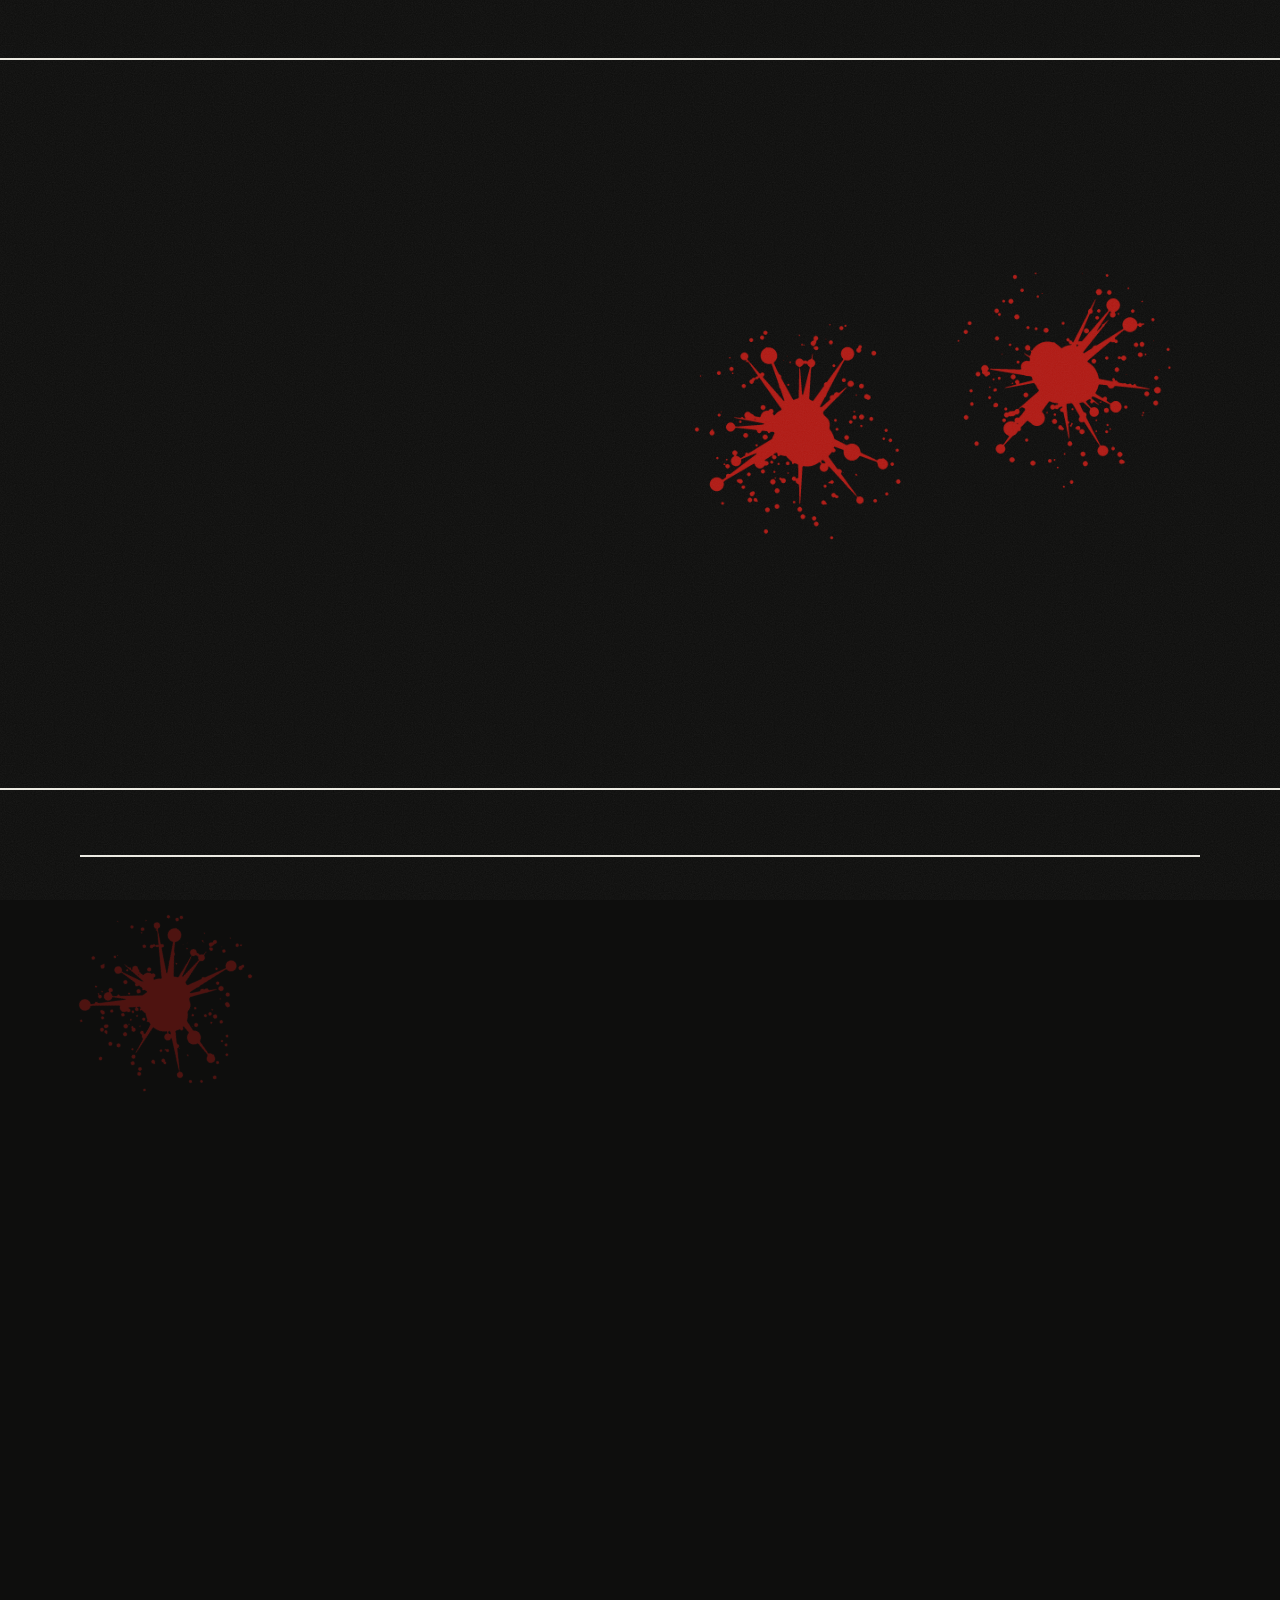
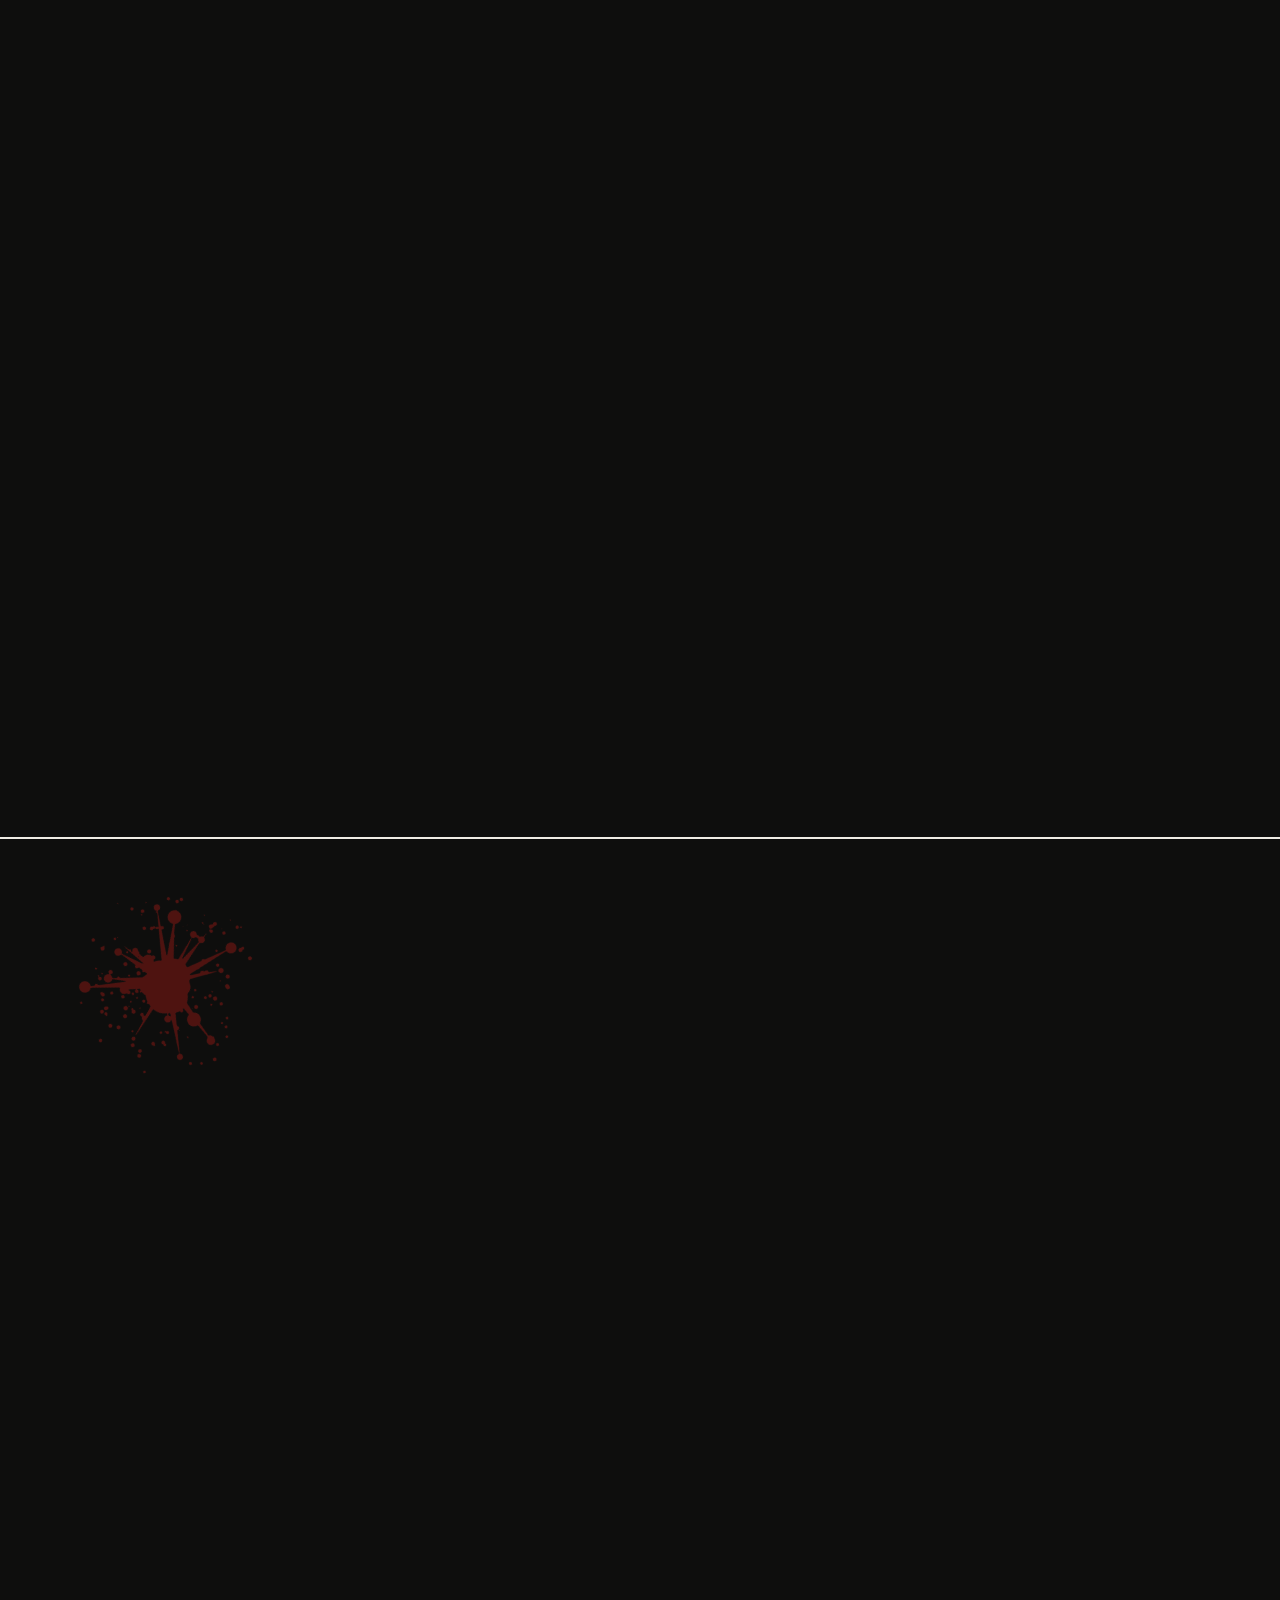
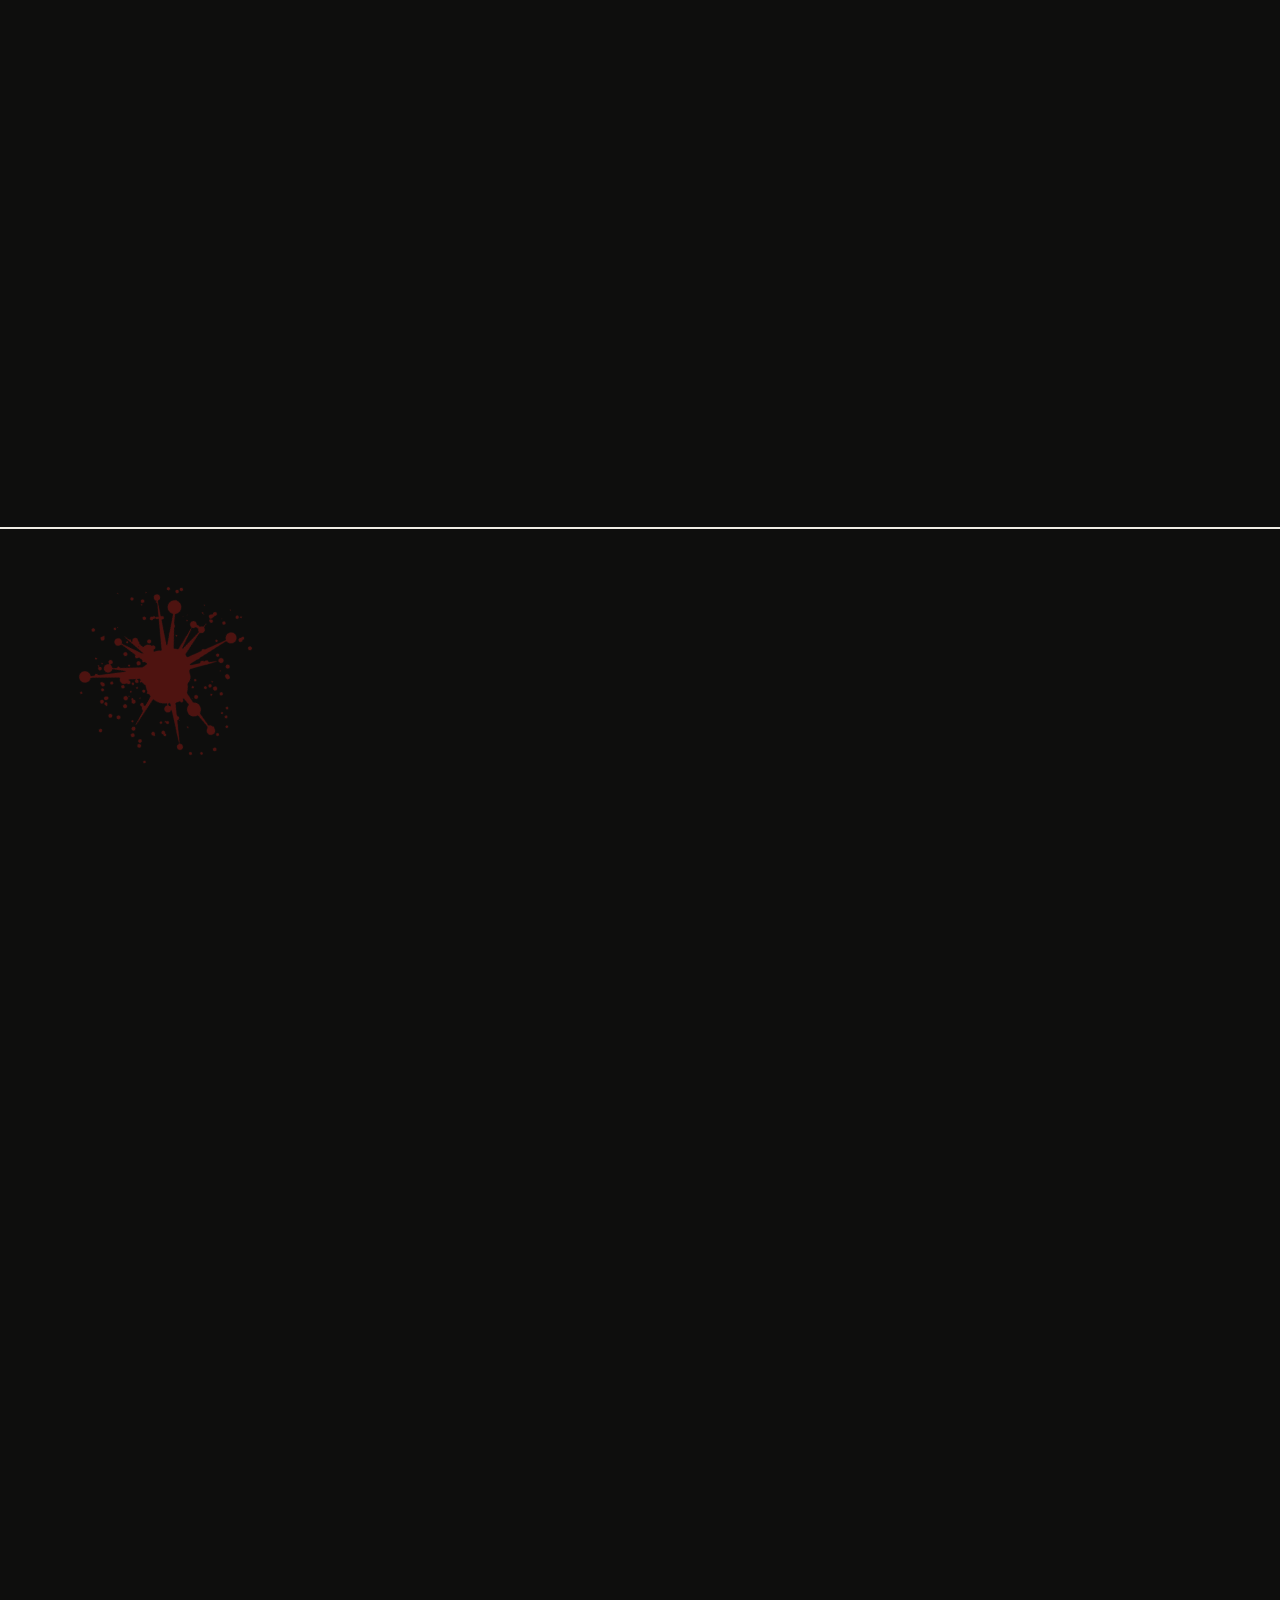
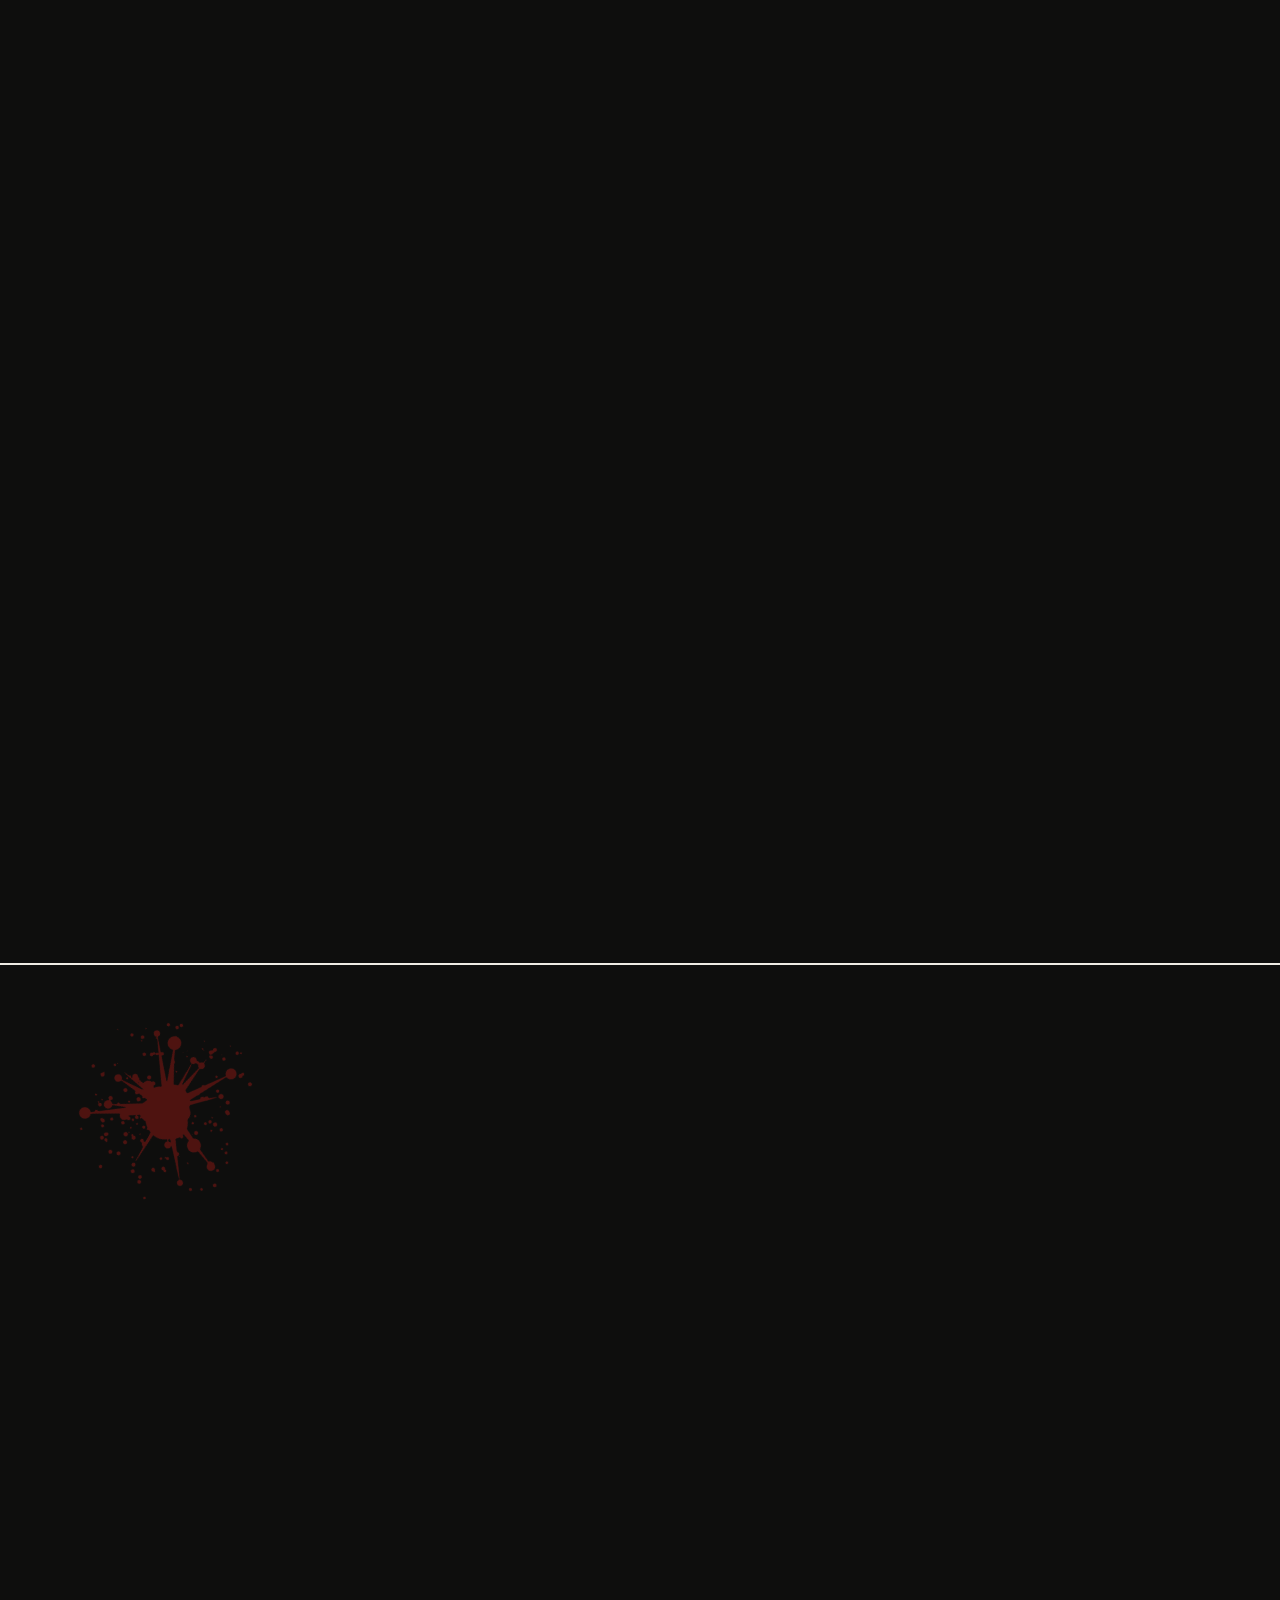
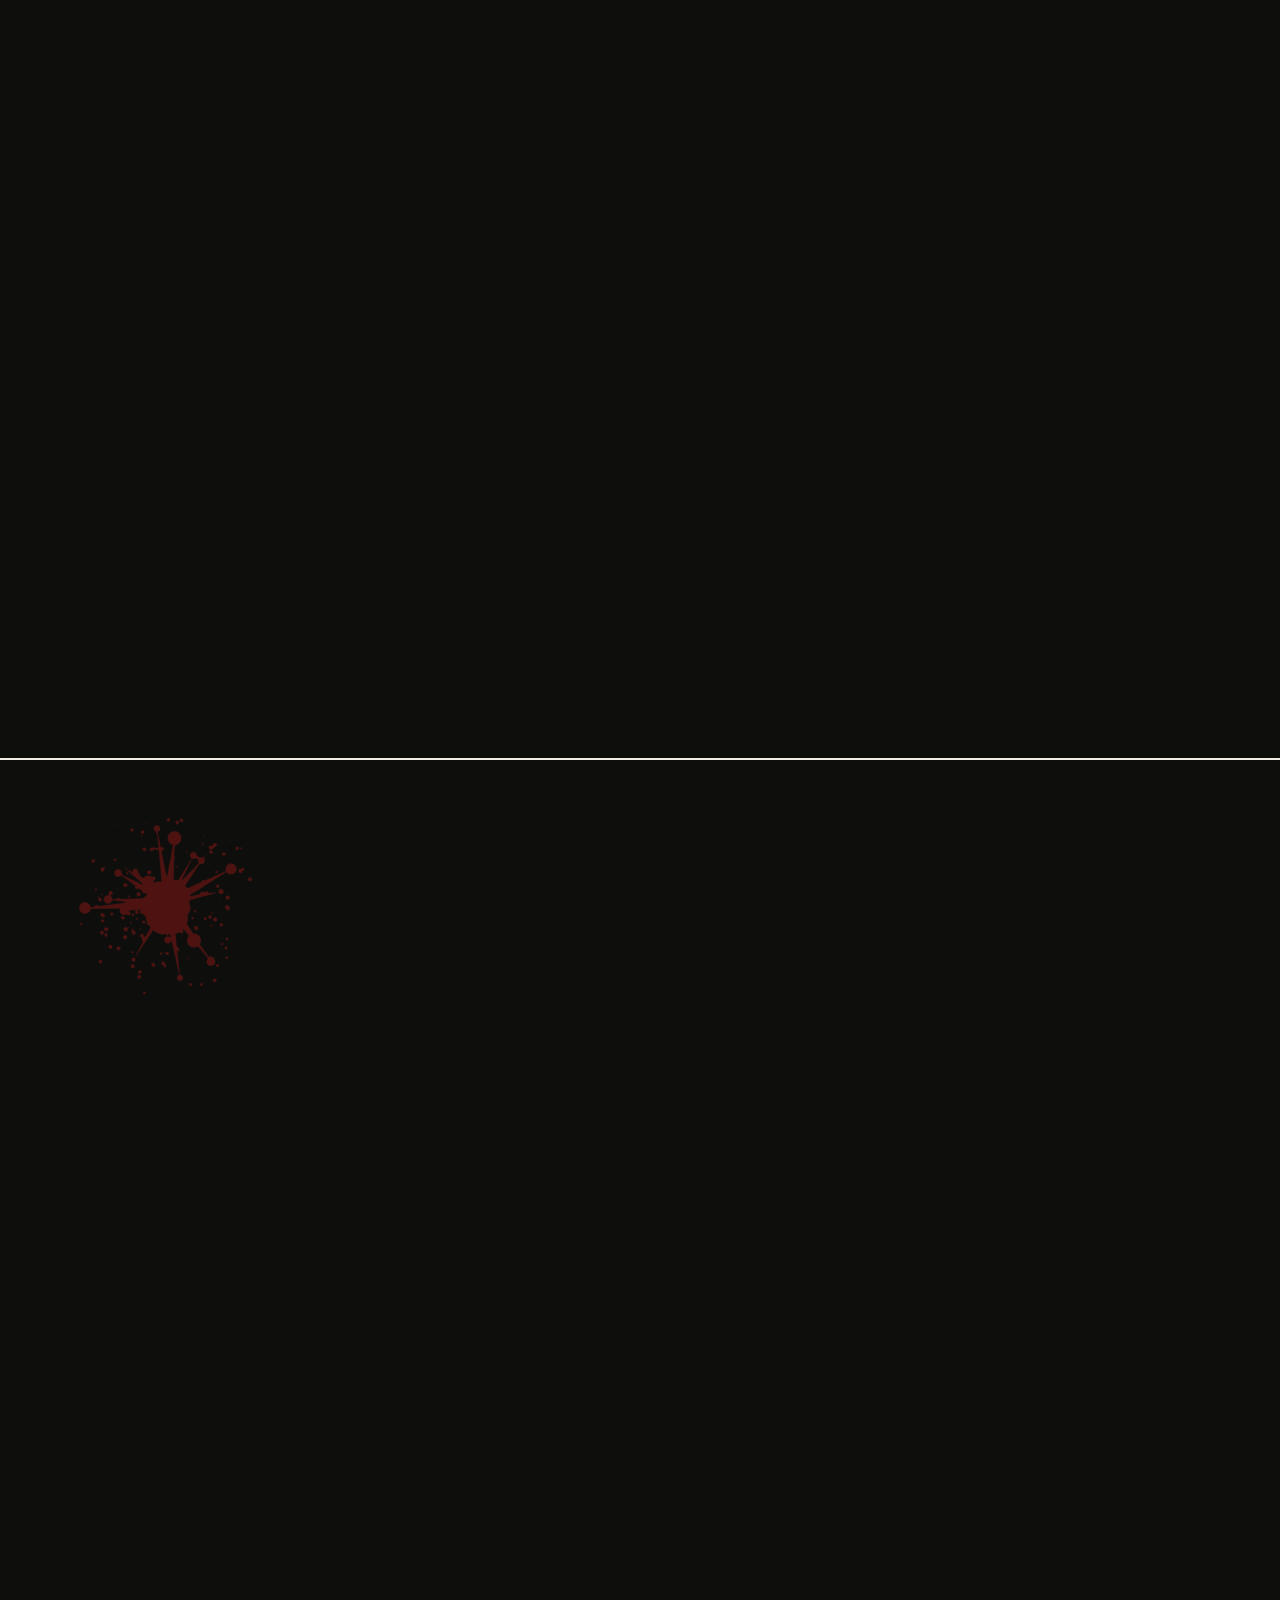
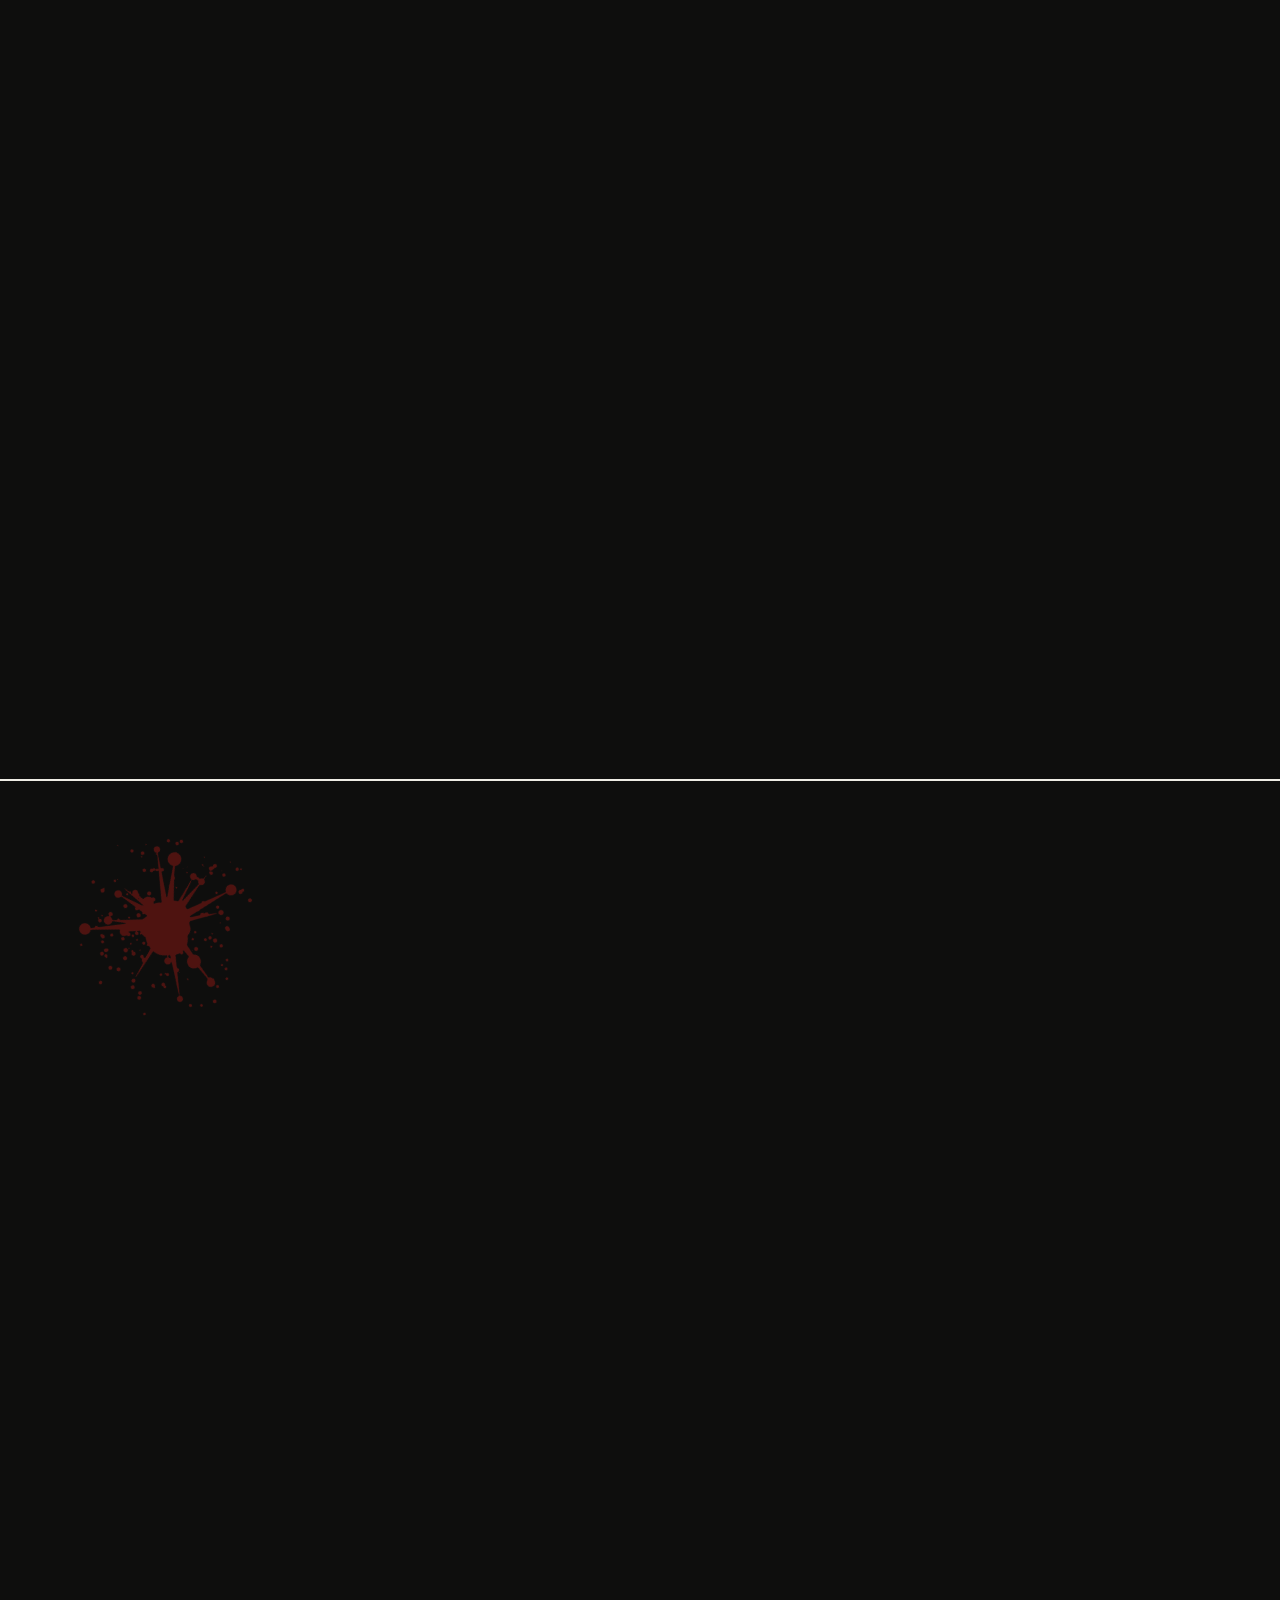
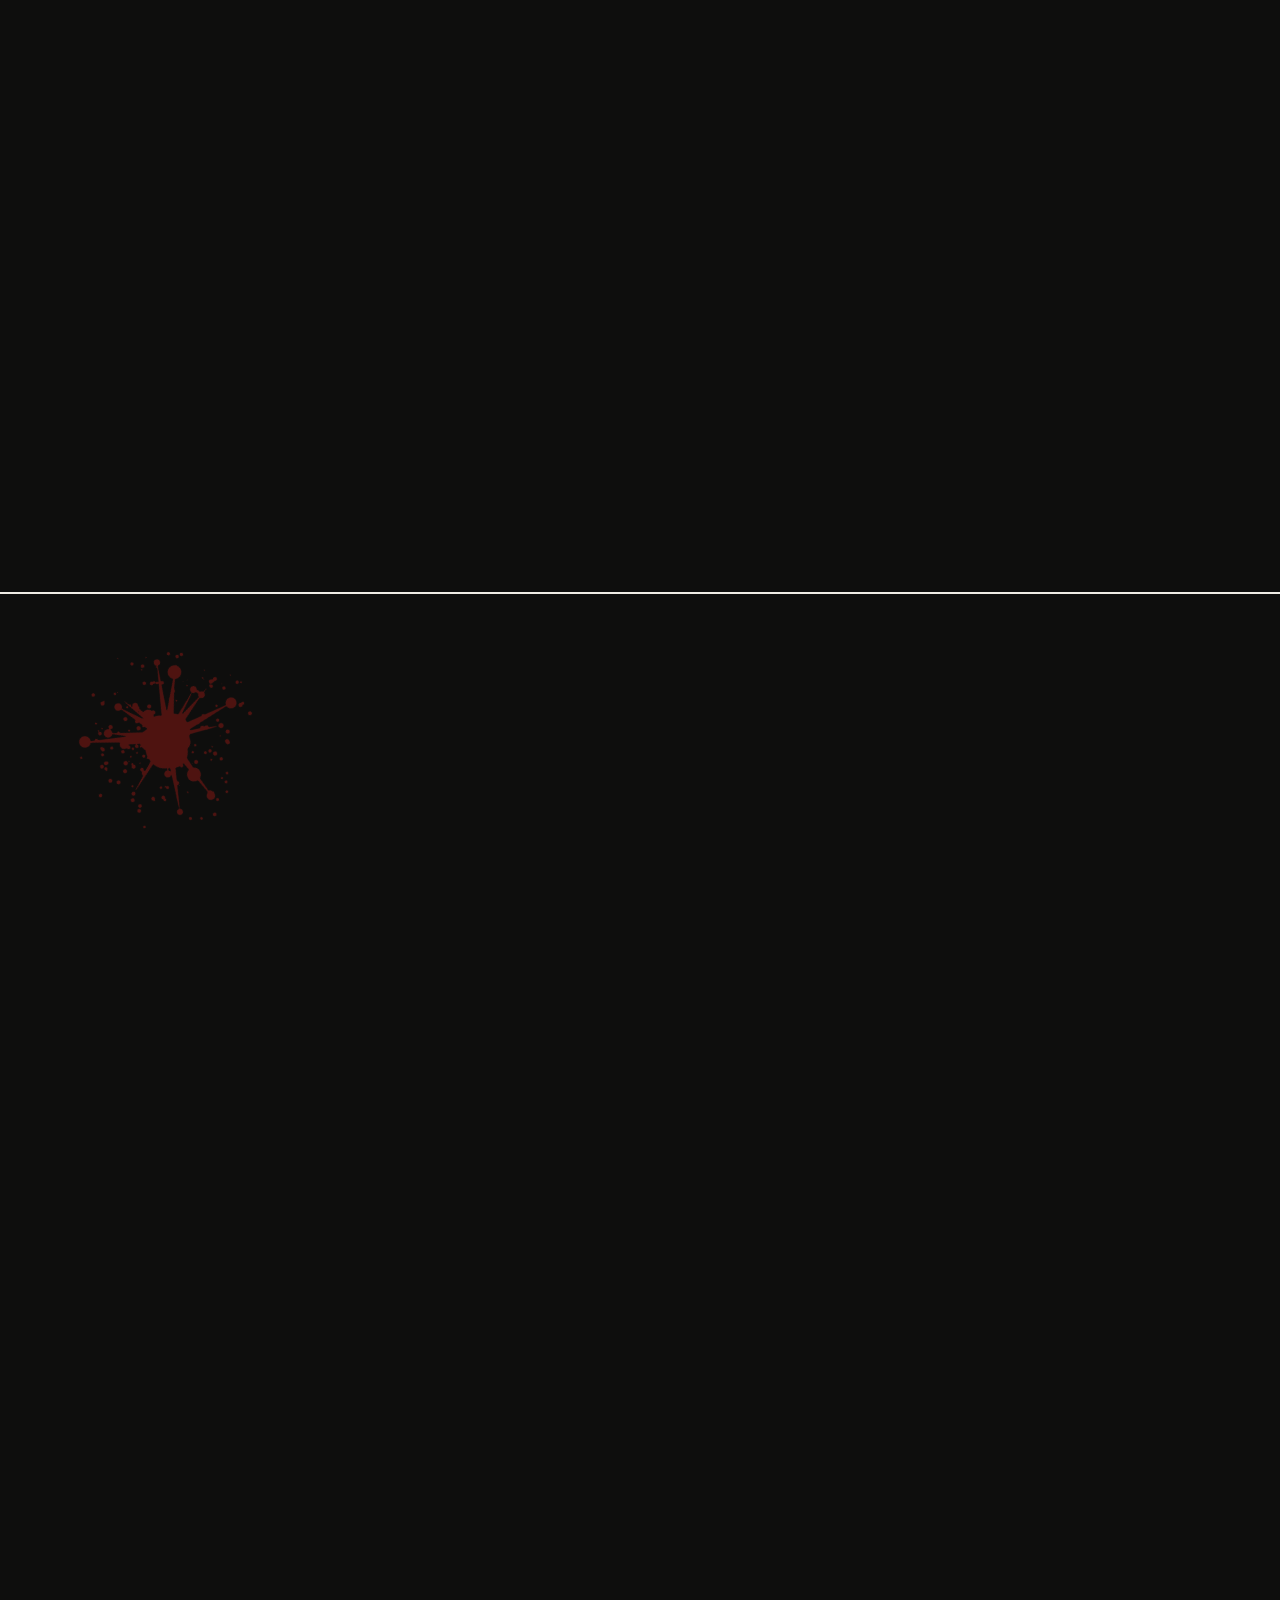
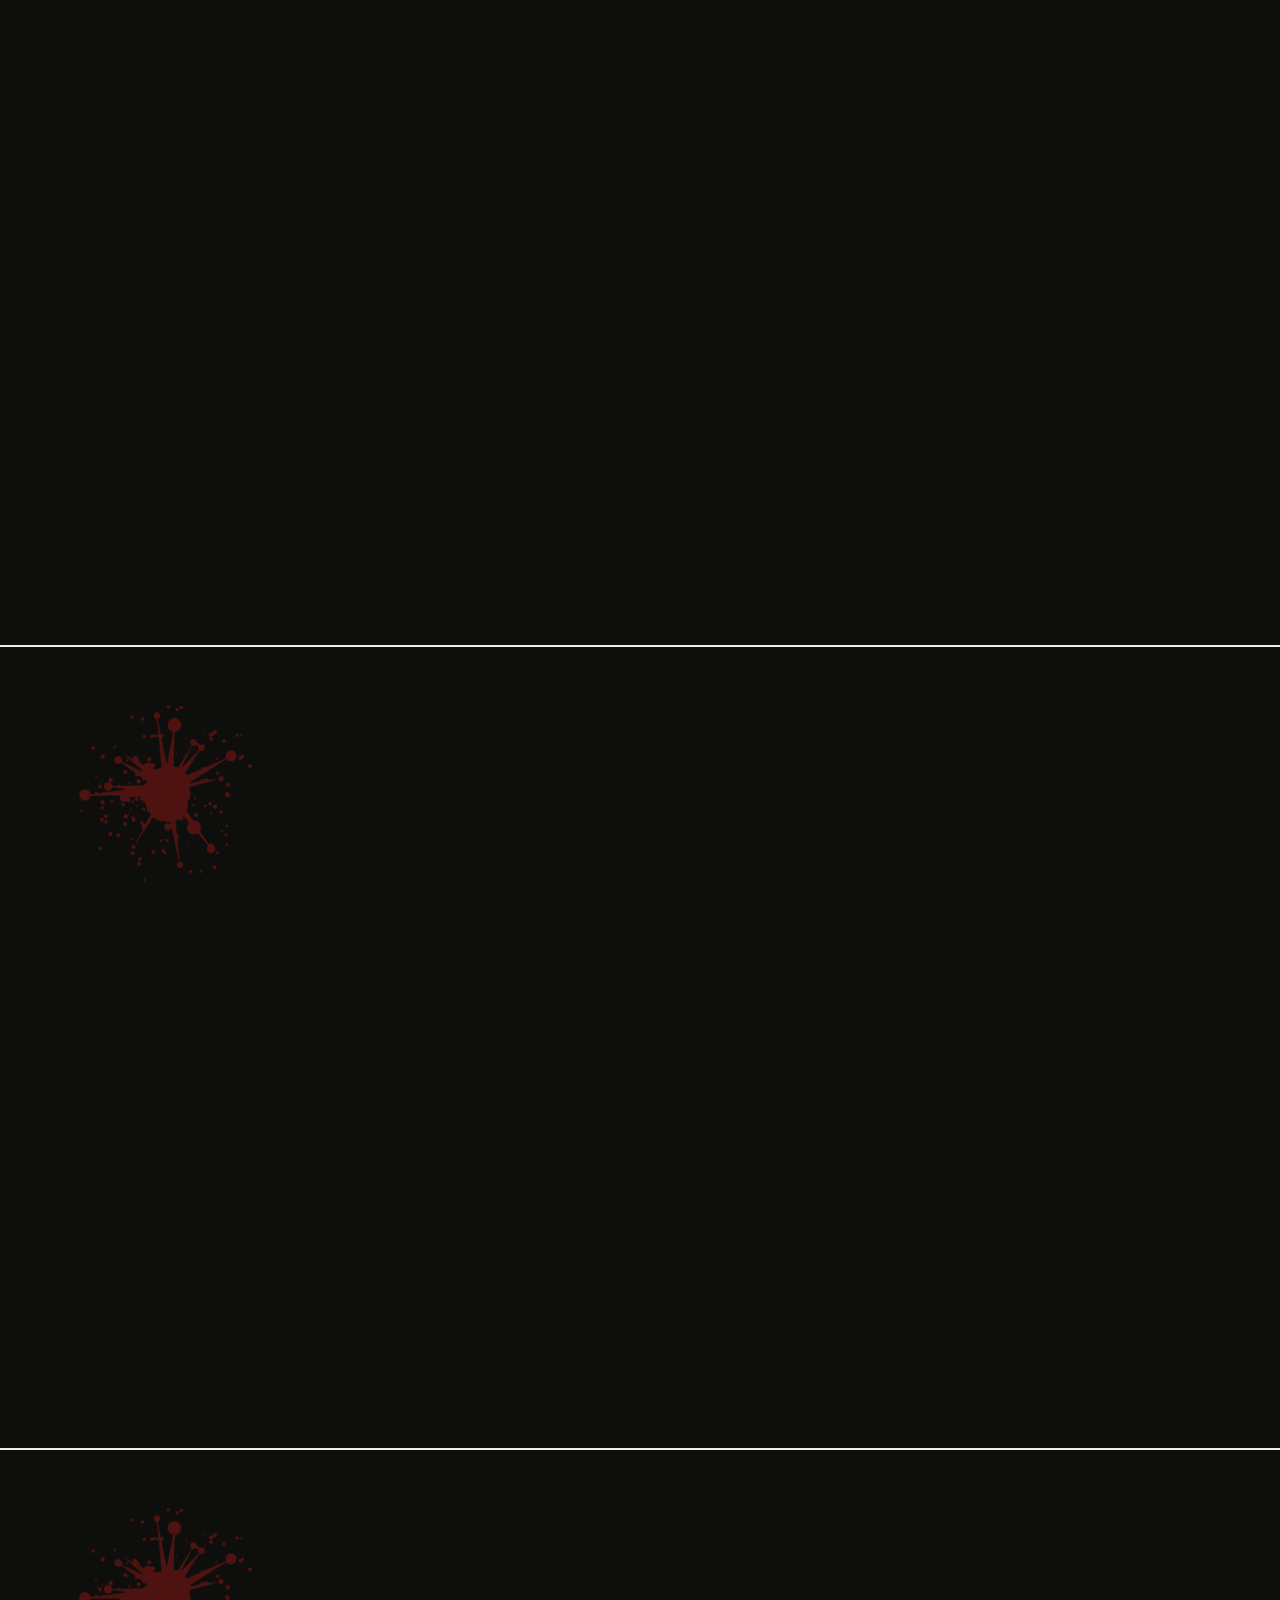
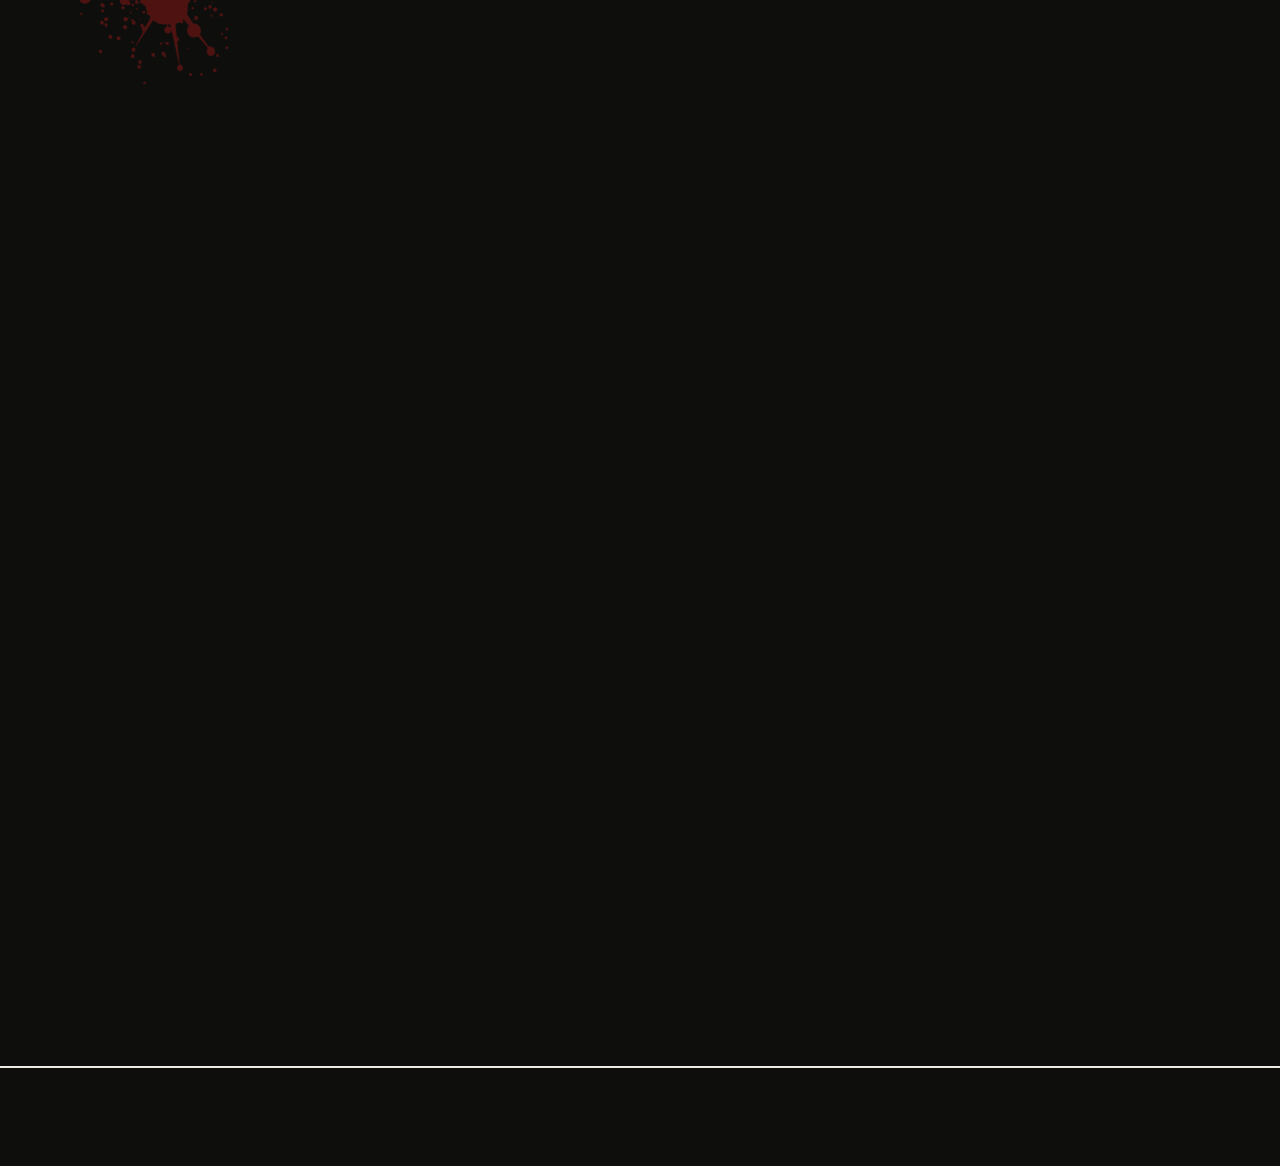
==== Vorlage.html @ 4db974a5 "Leere Vorlage: nur Hintergrund und Seitenlänge Vorlage.html enthält das Grundgerüst der Seite ohne I" ====
<!doctype html>
<html lang="de">
<head>
  <meta charset="utf-8">
  <meta name="viewport" content="width=device-width, initial-scale=1, viewport-fit=cover">
  <title>Akte Stracke</title>
  <meta name="theme-color" content="#0e0e0d">
  <style>
    /* Grundgerüst der Seite „Akte Stracke“: nur Hintergrund und Länge, ohne Inhalt.
       Farben und Schriften wie im Original, damit neue Inhalte gleich aussehen. */
    :root {
      --schwarz: #0e0e0d;
      --weiss: #eeece4;
      --grau: #a9a69c;
      --rot: #d0281e;
      --papier: #e4ddca;
      --f-marker: "Permanent Marker", "Comic Sans MS", cursive;
      --f-kopf: "Anton", Impact, "Arial Narrow", sans-serif;
      --f-text: "Courier Prime", "Courier New", Courier, monospace;
      --f-type: "Special Elite", "Courier New", Courier, monospace;
      color-scheme: dark;
    }

    *, *::before, *::after { box-sizing: border-box; }

    body {
      margin: 0;
      font-family: var(--f-text);
      font-size: 1.0625rem;
      line-height: 1.65;
      color: var(--weiss);
      background: var(--schwarz);
    }

    /* Kopierer-Korn über der ganzen Seite */
    body::after {
      content: "";
      position: fixed;
      inset: 0;
      z-index: 90;
      pointer-events: none;
      background-image: url("data:image/svg+xml,%3Csvg xmlns='http://www.w3.org/2000/svg' width='240' height='240'%3E%3Cfilter id='n'%3E%3CfeTurbulence type='fractalNoise' baseFrequency='.9' numOctaves='3' stitchTiles='stitch'/%3E%3CfeColorMatrix type='saturate' values='0'/%3E%3C/filter%3E%3Crect width='100%25' height='100%25' filter='url(%23n)'/%3E%3C/svg%3E");
      opacity: .07;
    }

    .wrap {
      max-width: 1120px;
      margin-inline: auto;
      padding-left: max(20px, env(safe-area-inset-left, 0px));
      padding-right: max(20px, env(safe-area-inset-right, 0px));
    }

    .leiste {
      position: sticky;
      top: 0;
      z-index: 50;
      height: 60px;
      background: var(--schwarz);
      border-bottom: 2px solid var(--weiss);
    }

    .auftakt {
      overflow: clip;
      border-bottom: 2px solid var(--weiss);
    }

    .auftakt .wrap {
      display: grid;
      grid-template-columns: minmax(0, 1.1fr) minmax(0, 1fr);
      gap: 56px;
      min-height: inherit;
      align-items: center;
    }

    /* Rote Spritzer dort, wo im Original die zwei Fotos stehen */
    .kleckse {
      display: grid;
      grid-template-columns: 1fr 1fr;
      gap: 22px;
    }

    .kleckse span {
      aspect-ratio: 1;
      background: url("[data-uri]") center / contain no-repeat;
      opacity: .9;
    }

    .kleckse span:last-child {
      background-image: url("[data-uri]");
      transform: translateY(-40px);
    }

    .legende {
      border-bottom: 2px solid var(--weiss);
    }

    .kapitel {
      overflow-x: clip;
      padding-block: 88px 96px;
      border-bottom: 2px solid var(--weiss);
    }

    /* Roter Spritzer dort, wo im Original die Kapitelnummer steht */
    .klecks {
      display: block;
      width: 190px;
      height: 190px;
      margin: -40px 0 0 -20px;
      background: url("[data-uri]") center / contain no-repeat;
      opacity: .35;
      transform: rotate(30deg);
    }

    .fuss {
      min-height: 98px;
    }

    /* Länge der Abschnitte wie im Original (Computer) */
#start { min-height: 728px; }
#legende { min-height: 67px; }
#kapitel-1 { min-height: 1582px; }
#kapitel-2 { min-height: 1290px; }
#kapitel-3 { min-height: 2036px; }
#kapitel-4 { min-height: 1395px; }
#kapitel-5 { min-height: 3221px; }
#quellencheck { min-height: 1413px; }
#urteil { min-height: 1653px; }
#fragen { min-height: 803px; }
#quellen { min-height: 1218px; }

    @media (max-width: 860px) {
      .auftakt .wrap {
        grid-template-columns: 1fr;
      }
    }

    /* Länge der Abschnitte wie im Original (Handy) */
    @media (max-width: 700px) {
      .kapitel { padding-block: 64px 72px; }
      .klecks { width: 130px; height: 130px; margin: -30px 0 0 -10px; }
  #start { min-height: 1087px; }
  #legende { min-height: 104px; }
  #kapitel-1 { min-height: 2926px; }
  #kapitel-2 { min-height: 2221px; }
  #kapitel-3 { min-height: 3210px; }
  #kapitel-4 { min-height: 2503px; }
  #kapitel-5 { min-height: 5314px; }
  #quellencheck { min-height: 2311px; }
  #urteil { min-height: 2323px; }
  #fragen { min-height: 1017px; }
  #quellen { min-height: 1962px; }
      .fuss { min-height: 131px; }
    }
  </style>
</head>
<body>

<!-- Kopfleiste: Logo und Kapitel-Navigation -->
<header class="leiste"></header>

<main>
  <!-- Einstieg: Name, Untertitel, Leitzitat, zwei Bilder -->
  <section class="auftakt" id="start">
    <div class="wrap">
      <div></div>
      <div class="kleckse" aria-hidden="true"><span></span><span></span></div>
    </div>
  </section>
  <!-- Legende: Akte / O-Ton -->
  <div class="wrap legende" id="legende"></div>
  <!-- Kapitel 1 · Leitfrage 1: Akteure und biografischer Kontext -->
  <section class="kapitel" id="kapitel-1">
    <div class="wrap">
      <span class="klecks" aria-hidden="true"></span>
    </div>
  </section>
  <!-- Kapitel 2 · Leitfrage 2: Gesellschaftliche Umstände -->
  <section class="kapitel" id="kapitel-2">
    <div class="wrap">
      <span class="klecks" aria-hidden="true"></span>
    </div>
  </section>
  <!-- Kapitel 3 · Leitfrage 3: Wogegen? (Lied „Leipzig in Trümmern“) -->
  <section class="kapitel" id="kapitel-3">
    <div class="wrap">
      <span class="klecks" aria-hidden="true"></span>
    </div>
  </section>
  <!-- Kapitel 4 · Leitfrage 4: Ziele, Motive und Werte -->
  <section class="kapitel" id="kapitel-4">
    <div class="wrap">
      <span class="klecks" aria-hidden="true"></span>
    </div>
  </section>
  <!-- Kapitel 5 · Leitfrage 5: Handlungsspielräume und Reaktionen -->
  <section class="kapitel" id="kapitel-5">
    <div class="wrap">
      <span class="klecks" aria-hidden="true"></span>
    </div>
  </section>
  <!-- Quellenkritik -->
  <section class="kapitel" id="quellencheck">
    <div class="wrap">
      <span class="klecks" aria-hidden="true"></span>
    </div>
  </section>
  <!-- Urteil: War das Widerstand? -->
  <section class="kapitel" id="urteil">
    <div class="wrap">
      <span class="klecks" aria-hidden="true"></span>
    </div>
  </section>
  <!-- Fragen für das Zeitzeugengespräch -->
  <section class="kapitel" id="fragen">
    <div class="wrap">
      <span class="klecks" aria-hidden="true"></span>
    </div>
  </section>
  <!-- Quellen und Bildnachweise -->
  <section class="kapitel" id="quellen">
    <div class="wrap">
      <span class="klecks" aria-hidden="true"></span>
    </div>
  </section>
</main>

<!-- Fußzeile: Namen, Klasse, „Nach oben“ -->
<footer class="fuss"></footer>

</body>
</html>
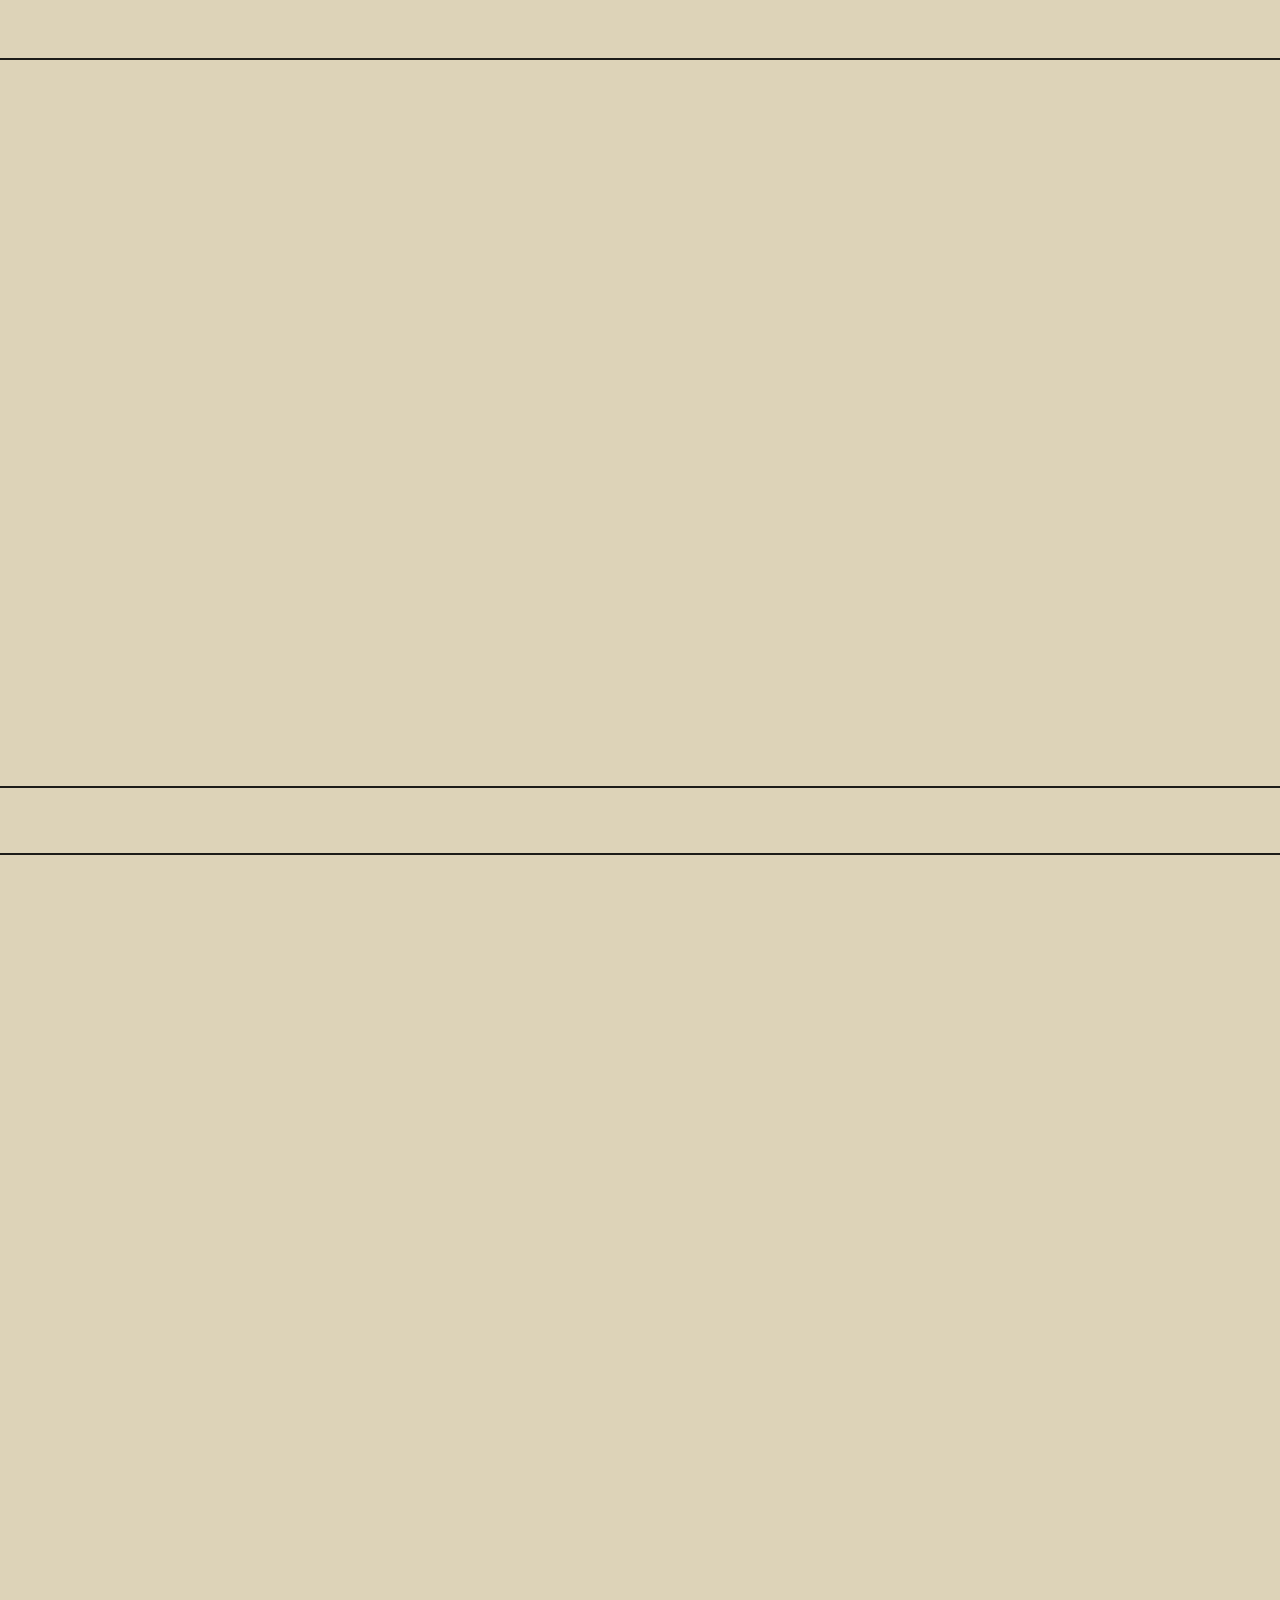
==== commit 2e4d12f4: "Vorlage schlichter: Aktendeckel-Beige, ohne Spritzer und Kommentare Co-Authored-By: Claude Opus 5.5 " ====
--- a/Vorlage.html
+++ b/Vorlage.html
@@ -1,231 +1,30 @@
 <!doctype html>
 <html lang="de">
 <head>
-  <meta charset="utf-8">
-  <meta name="viewport" content="width=device-width, initial-scale=1, viewport-fit=cover">
-  <title>Akte Stracke</title>
-  <meta name="theme-color" content="#0e0e0d">
-  <style>
-    /* Grundgerüst der Seite „Akte Stracke“: nur Hintergrund und Länge, ohne Inhalt.
-       Farben und Schriften wie im Original, damit neue Inhalte gleich aussehen. */
-    :root {
-      --schwarz: #0e0e0d;
-      --weiss: #eeece4;
-      --grau: #a9a69c;
-      --rot: #d0281e;
-      --papier: #e4ddca;
-      --f-marker: "Permanent Marker", "Comic Sans MS", cursive;
-      --f-kopf: "Anton", Impact, "Arial Narrow", sans-serif;
-      --f-text: "Courier Prime", "Courier New", Courier, monospace;
-      --f-type: "Special Elite", "Courier New", Courier, monospace;
-      color-scheme: dark;
-    }
-
-    *, *::before, *::after { box-sizing: border-box; }
-
-    body {
-      margin: 0;
-      font-family: var(--f-text);
-      font-size: 1.0625rem;
-      line-height: 1.65;
-      color: var(--weiss);
-      background: var(--schwarz);
-    }
-
-    /* Kopierer-Korn über der ganzen Seite */
-    body::after {
-      content: "";
-      position: fixed;
-      inset: 0;
-      z-index: 90;
-      pointer-events: none;
-      background-image: url("data:image/svg+xml,%3Csvg xmlns='http://www.w3.org/2000/svg' width='240' height='240'%3E%3Cfilter id='n'%3E%3CfeTurbulence type='fractalNoise' baseFrequency='.9' numOctaves='3' stitchTiles='stitch'/%3E%3CfeColorMatrix type='saturate' values='0'/%3E%3C/filter%3E%3Crect width='100%25' height='100%25' filter='url(%23n)'/%3E%3C/svg%3E");
-      opacity: .07;
-    }
-
-    .wrap {
-      max-width: 1120px;
-      margin-inline: auto;
-      padding-left: max(20px, env(safe-area-inset-left, 0px));
-      padding-right: max(20px, env(safe-area-inset-right, 0px));
-    }
-
-    .leiste {
-      position: sticky;
-      top: 0;
-      z-index: 50;
-      height: 60px;
-      background: var(--schwarz);
-      border-bottom: 2px solid var(--weiss);
-    }
-
-    .auftakt {
-      overflow: clip;
-      border-bottom: 2px solid var(--weiss);
-    }
-
-    .auftakt .wrap {
-      display: grid;
-      grid-template-columns: minmax(0, 1.1fr) minmax(0, 1fr);
-      gap: 56px;
-      min-height: inherit;
-      align-items: center;
-    }
-
-    /* Rote Spritzer dort, wo im Original die zwei Fotos stehen */
-    .kleckse {
-      display: grid;
-      grid-template-columns: 1fr 1fr;
-      gap: 22px;
-    }
-
-    .kleckse span {
-      aspect-ratio: 1;
-      background: url("[data-uri]") center / contain no-repeat;
-      opacity: .9;
-    }
-
-    .kleckse span:last-child {
-      background-image: url("[data-uri]");
-      transform: translateY(-40px);
-    }
-
-    .legende {
-      border-bottom: 2px solid var(--weiss);
-    }
-
-    .kapitel {
-      overflow-x: clip;
-      padding-block: 88px 96px;
-      border-bottom: 2px solid var(--weiss);
-    }
-
-    /* Roter Spritzer dort, wo im Original die Kapitelnummer steht */
-    .klecks {
-      display: block;
-      width: 190px;
-      height: 190px;
-      margin: -40px 0 0 -20px;
-      background: url("[data-uri]") center / contain no-repeat;
-      opacity: .35;
-      transform: rotate(30deg);
-    }
-
-    .fuss {
-      min-height: 98px;
-    }
-
-    /* Länge der Abschnitte wie im Original (Computer) */
-#start { min-height: 728px; }
-#legende { min-height: 67px; }
-#kapitel-1 { min-height: 1582px; }
-#kapitel-2 { min-height: 1290px; }
-#kapitel-3 { min-height: 2036px; }
-#kapitel-4 { min-height: 1395px; }
-#kapitel-5 { min-height: 3221px; }
-#quellencheck { min-height: 1413px; }
-#urteil { min-height: 1653px; }
-#fragen { min-height: 803px; }
-#quellen { min-height: 1218px; }
-
-    @media (max-width: 860px) {
-      .auftakt .wrap {
-        grid-template-columns: 1fr;
-      }
-    }
-
-    /* Länge der Abschnitte wie im Original (Handy) */
-    @media (max-width: 700px) {
-      .kapitel { padding-block: 64px 72px; }
-      .klecks { width: 130px; height: 130px; margin: -30px 0 0 -10px; }
-  #start { min-height: 1087px; }
-  #legende { min-height: 104px; }
-  #kapitel-1 { min-height: 2926px; }
-  #kapitel-2 { min-height: 2221px; }
-  #kapitel-3 { min-height: 3210px; }
-  #kapitel-4 { min-height: 2503px; }
-  #kapitel-5 { min-height: 5314px; }
-  #quellencheck { min-height: 2311px; }
-  #urteil { min-height: 2323px; }
-  #fragen { min-height: 1017px; }
-  #quellen { min-height: 1962px; }
-      .fuss { min-height: 131px; }
-    }
-  </style>
+<meta charset="utf-8">
+<meta name="viewport" content="width=device-width,initial-scale=1">
+<title>Akte Stracke</title>
+<style>
+body{margin:0;background:#ddd3b8}
+header{position:sticky;top:0;height:58px;background:inherit;border-bottom:2px solid #1c1b18}
+section{min-height:var(--h);border-bottom:2px solid #1c1b18}
+footer{height:98px}
+@media(max-width:700px){section{min-height:var(--m)}footer{height:131px}}
+</style>
 </head>
 <body>
-
-<!-- Kopfleiste: Logo und Kapitel-Navigation -->
-<header class="leiste"></header>
-
-<main>
-  <!-- Einstieg: Name, Untertitel, Leitzitat, zwei Bilder -->
-  <section class="auftakt" id="start">
-    <div class="wrap">
-      <div></div>
-      <div class="kleckse" aria-hidden="true"><span></span><span></span></div>
-    </div>
-  </section>
-  <!-- Legende: Akte / O-Ton -->
-  <div class="wrap legende" id="legende"></div>
-  <!-- Kapitel 1 · Leitfrage 1: Akteure und biografischer Kontext -->
-  <section class="kapitel" id="kapitel-1">
-    <div class="wrap">
-      <span class="klecks" aria-hidden="true"></span>
-    </div>
-  </section>
-  <!-- Kapitel 2 · Leitfrage 2: Gesellschaftliche Umstände -->
-  <section class="kapitel" id="kapitel-2">
-    <div class="wrap">
-      <span class="klecks" aria-hidden="true"></span>
-    </div>
-  </section>
-  <!-- Kapitel 3 · Leitfrage 3: Wogegen? (Lied „Leipzig in Trümmern“) -->
-  <section class="kapitel" id="kapitel-3">
-    <div class="wrap">
-      <span class="klecks" aria-hidden="true"></span>
-    </div>
-  </section>
-  <!-- Kapitel 4 · Leitfrage 4: Ziele, Motive und Werte -->
-  <section class="kapitel" id="kapitel-4">
-    <div class="wrap">
-      <span class="klecks" aria-hidden="true"></span>
-    </div>
-  </section>
-  <!-- Kapitel 5 · Leitfrage 5: Handlungsspielräume und Reaktionen -->
-  <section class="kapitel" id="kapitel-5">
-    <div class="wrap">
-      <span class="klecks" aria-hidden="true"></span>
-    </div>
-  </section>
-  <!-- Quellenkritik -->
-  <section class="kapitel" id="quellencheck">
-    <div class="wrap">
-      <span class="klecks" aria-hidden="true"></span>
-    </div>
-  </section>
-  <!-- Urteil: War das Widerstand? -->
-  <section class="kapitel" id="urteil">
-    <div class="wrap">
-      <span class="klecks" aria-hidden="true"></span>
-    </div>
-  </section>
-  <!-- Fragen für das Zeitzeugengespräch -->
-  <section class="kapitel" id="fragen">
-    <div class="wrap">
-      <span class="klecks" aria-hidden="true"></span>
-    </div>
-  </section>
-  <!-- Quellen und Bildnachweise -->
-  <section class="kapitel" id="quellen">
-    <div class="wrap">
-      <span class="klecks" aria-hidden="true"></span>
-    </div>
-  </section>
-</main>
-
-<!-- Fußzeile: Namen, Klasse, „Nach oben“ -->
-<footer class="fuss"></footer>
-
+<header></header>
+<section style="--h:726px;--m:1085px"></section>
+<section style="--h:65px;--m:102px"></section>
+<section style="--h:1580px;--m:2924px"></section>
+<section style="--h:1288px;--m:2219px"></section>
+<section style="--h:2034px;--m:3208px"></section>
+<section style="--h:1393px;--m:2501px"></section>
+<section style="--h:3219px;--m:5312px"></section>
+<section style="--h:1411px;--m:2309px"></section>
+<section style="--h:1651px;--m:2321px"></section>
+<section style="--h:801px;--m:1015px"></section>
+<section style="--h:1216px;--m:1960px"></section>
+<footer></footer>
 </body>
 </html>
